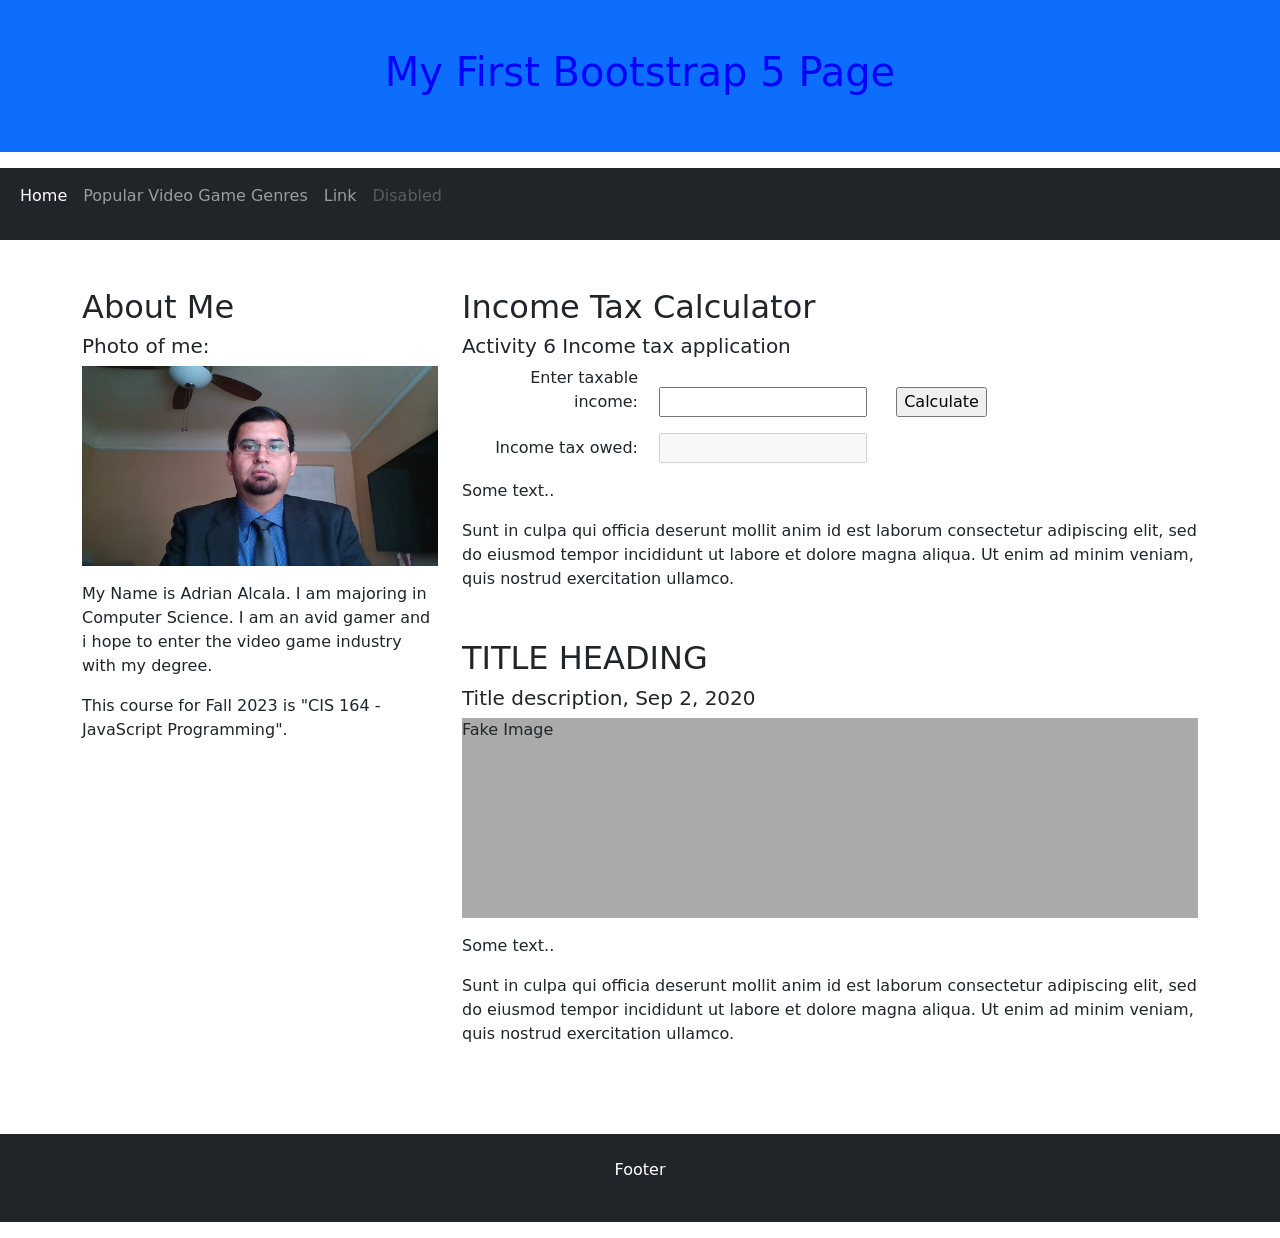
==== index.html @ 138c2d60 "Update index.html" ====
<!DOCTYPE html>
<html lang="en">
<head>
  <title>Bootstrap 5 Website Example</title>
  <meta charset="utf-8">
  <meta name="viewport" content="width=device-width, initial-scale=1">
  <link href="https://cdn.jsdelivr.net/npm/bootstrap@5.3.2/dist/css/bootstrap.min.css" rel="stylesheet" integrity="sha384-T3c6CoIi6uLrA9TneNEoa7RxnatzjcDSCmG1MXxSR1GAsXEV/Dwwykc2MPK8M2HN" crossorigin="anonymous">
  <script src="https://cdn.jsdelivr.net/npm/bootstrap@5.3.2/dist/js/bootstrap.bundle.min.js" integrity="sha384-C6RzsynM9kWDrMNeT87bh95OGNyZPhcTNXj1NW7RuBCsyN/o0jlpcV8Qyq46cDfL" crossorigin="anonymous"></script>
  <link rel="stylesheet" href="bootstrap.css">
  <style>
  .fakeimg {
    height: 200px;
    background: #aaa;
  }
  </style>
</head>
<body>

<div class="p-5 bg-primary text-white text-center">
  <h1>My First Bootstrap 5 Page</h1>
</div>

<nav class="navbar navbar-expand-sm bg-dark navbar-dark">
  <div class="container-fluid">
    <ul class="navbar-nav">
      <li class="nav-item">
        <a class="nav-link active" href="#">Home</a>
      </li>
      <li class="nav-item">
        <a class="nav-link" href="https://aalcala87.github.io/game_genres/">Popular Video Game Genres</a>
      </li>
      <li class="nav-item">
        <a class="nav-link" href="#">Link</a>
      </li>
      <li class="nav-item">
        <a class="nav-link disabled" href="#">Disabled</a>
      </li>
    </ul>
  </div>
</nav>

<div class="container mt-5">
  <div class="row">
    <div class="col-sm-4">
      <h2>About Me</h2>
      <h5>Photo of me:</h5>
      <div class="fakeimg">
        <img class="fakeimg" src="WIN_20230208_13_23_04_Pro.jpg" alt="Hero Image">
      </div>
      <p>My Name is Adrian Alcala. I am majoring in Computer Science. 
        I am an avid gamer and i hope to enter the video game industry with my degree.</p>

      <p>This course for Fall 2023 is "CIS 164 - JavaScript Programming".</p>
      
      
      <hr class="d-sm-none">
    </div>
    <div class="col-sm-8">
      <h2>Income Tax Calculator</h2>
      <h5>Activity 6 Income tax application</h5>
      <div>
          <label>Enter taxable income:</label>
          <input type="text" id="income" />
          <input type="button" value="Calculate" name="calculate" id="calculate" />
      </div>
      <div>
          <label>Income tax owed:</label>
          <input type="text" id="tax" disabled>
      </div>






      <p>Some text..</p>
      <p>Sunt in culpa qui officia deserunt mollit anim id est laborum consectetur adipiscing elit, sed do eiusmod tempor incididunt ut labore et dolore magna aliqua. Ut enim ad minim veniam, quis nostrud exercitation ullamco.</p>

      <h2 class="mt-5">TITLE HEADING</h2>
      <h5>Title description, Sep 2, 2020</h5>
      <div class="fakeimg">Fake Image</div>
      <p>Some text..</p>
      <p>Sunt in culpa qui officia deserunt mollit anim id est laborum consectetur adipiscing elit, sed do eiusmod tempor incididunt ut labore et dolore magna aliqua. Ut enim ad minim veniam, quis nostrud exercitation ullamco.</p>
    </div>
  </div>
</div>

<div class="mt-5 p-4 bg-dark text-white text-center">
  <p>Footer</p>
</div>
<script src="https://cdn.jsdelivr.net/npm/@popperjs/core@2.11.8/dist/umd/popper.min.js" integrity="sha384-I7E8VVD/ismYTF4hNIPjVp/Zjvgyol6VFvRkX/vR+Vc4jQkC+hVqc2pM8ODewa9r" crossorigin="anonymous"></script>
<script src="https://cdn.jsdelivr.net/npm/bootstrap@5.3.2/dist/js/bootstrap.min.js" integrity="sha384-BBtl+eGJRgqQAUMxJ7pMwbEyER4l1g+O15P+16Ep7Q9Q+zqX6gSbd85u4mG4QzX+" crossorigin="anonymous"></script>
<script src="bootstrap.js"></script>
</body>
</html>
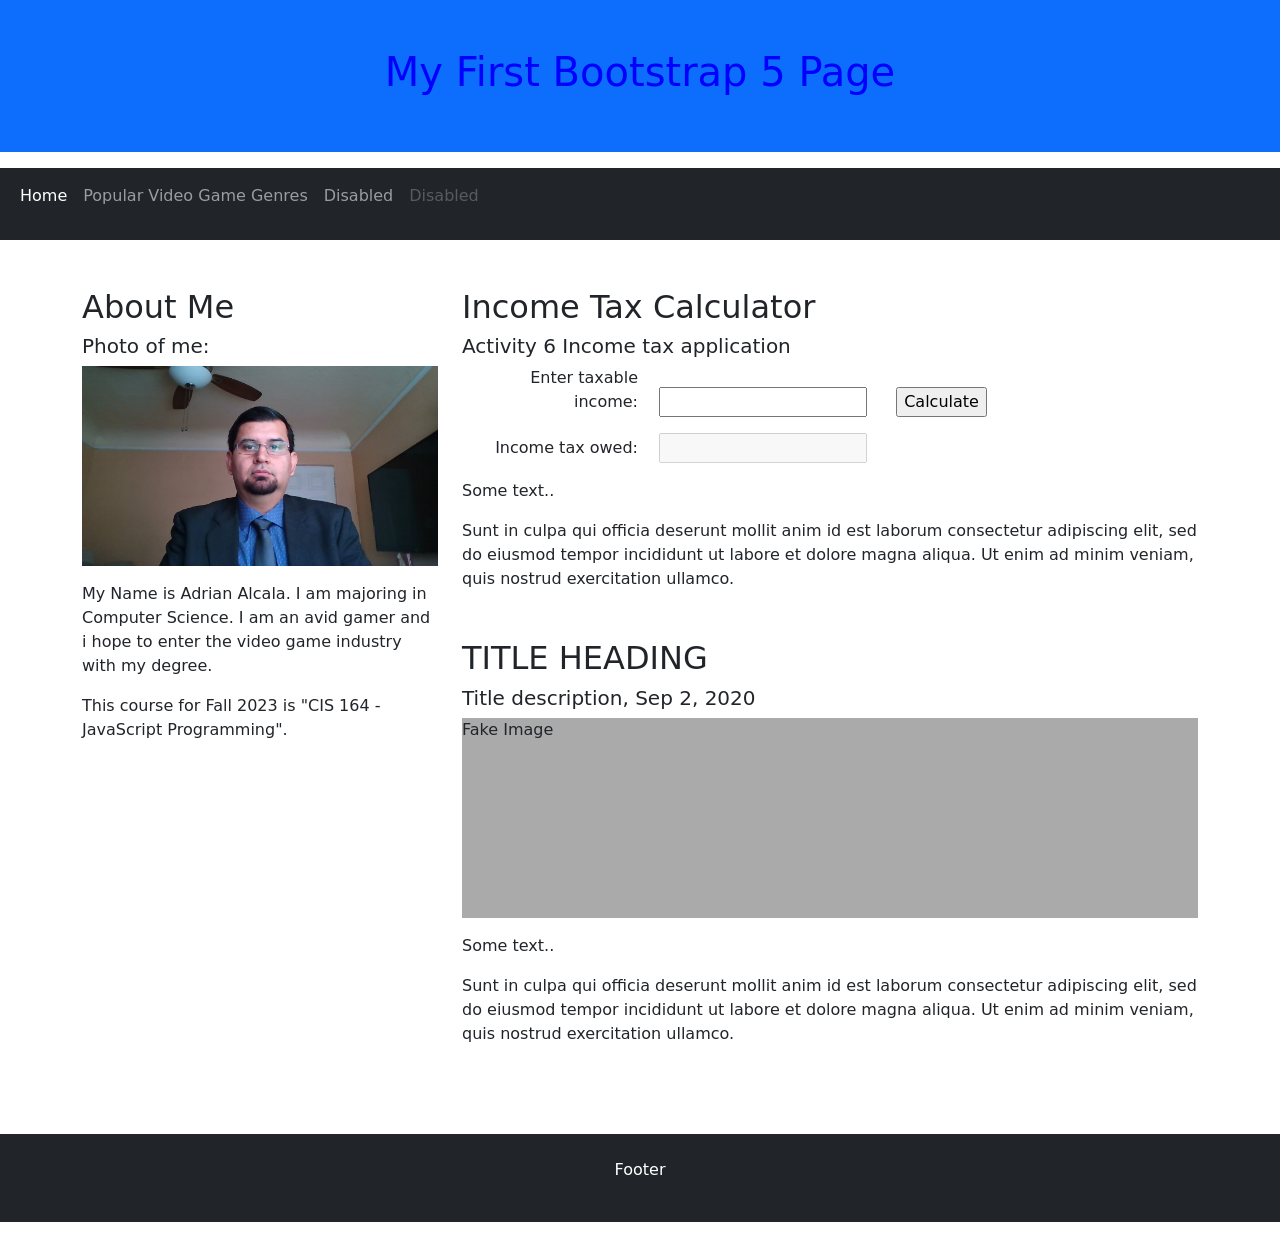
==== commit 92eda5e7: "Update index.html" ====
--- a/index.html
+++ b/index.html
@@ -24,13 +24,13 @@
   <div class="container-fluid">
     <ul class="navbar-nav">
       <li class="nav-item">
-        <a class="nav-link active" href="#">Home</a>
+        <a class="nav-link active" href="https://aalcala87.github.io/">Home</a>
       </li>
       <li class="nav-item">
         <a class="nav-link" href="https://aalcala87.github.io/game_genres/">Popular Video Game Genres</a>
       </li>
       <li class="nav-item">
-        <a class="nav-link" href="#">Link</a>
+        <a class="nav-link" href="#">Disabled</a>
       </li>
       <li class="nav-item">
         <a class="nav-link disabled" href="#">Disabled</a>
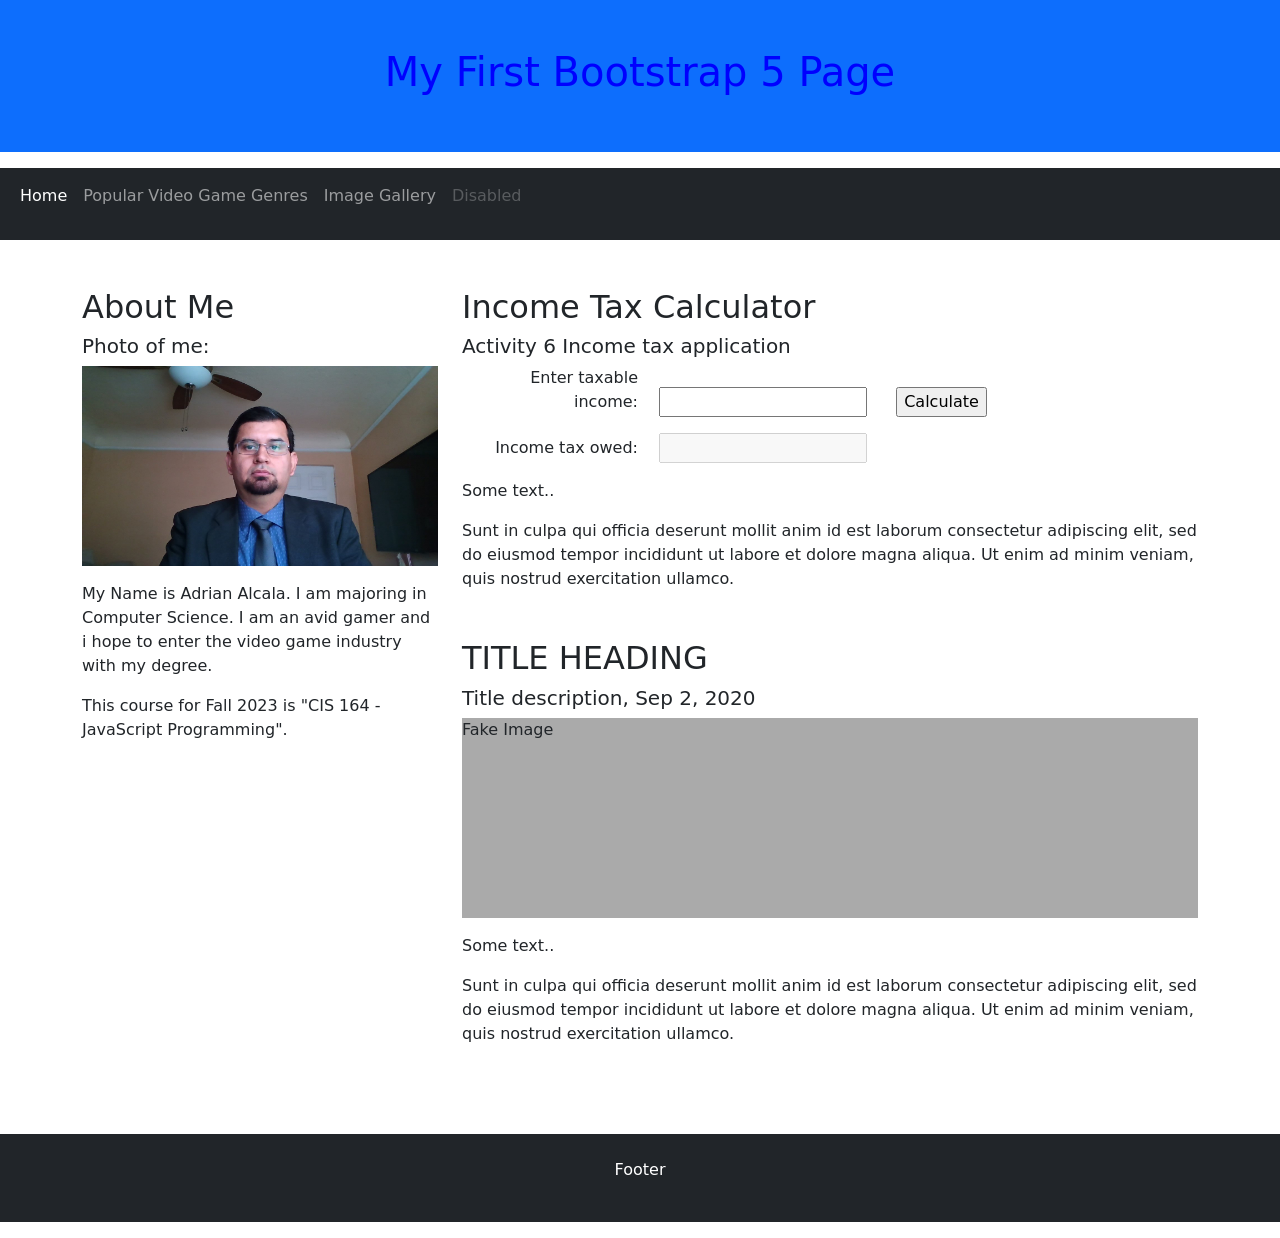
==== commit a7fdaa63: "Update index.html" ====
--- a/index.html
+++ b/index.html
@@ -30,7 +30,7 @@
         <a class="nav-link" href="https://aalcala87.github.io/game_genres/">Popular Video Game Genres</a>
       </li>
       <li class="nav-item">
-        <a class="nav-link" href="#">Disabled</a>
+        <a class="nav-link" href="https://aalcala87.github.io/images_game_systems/">Image Gallery</a>
       </li>
       <li class="nav-item">
         <a class="nav-link disabled" href="#">Disabled</a>
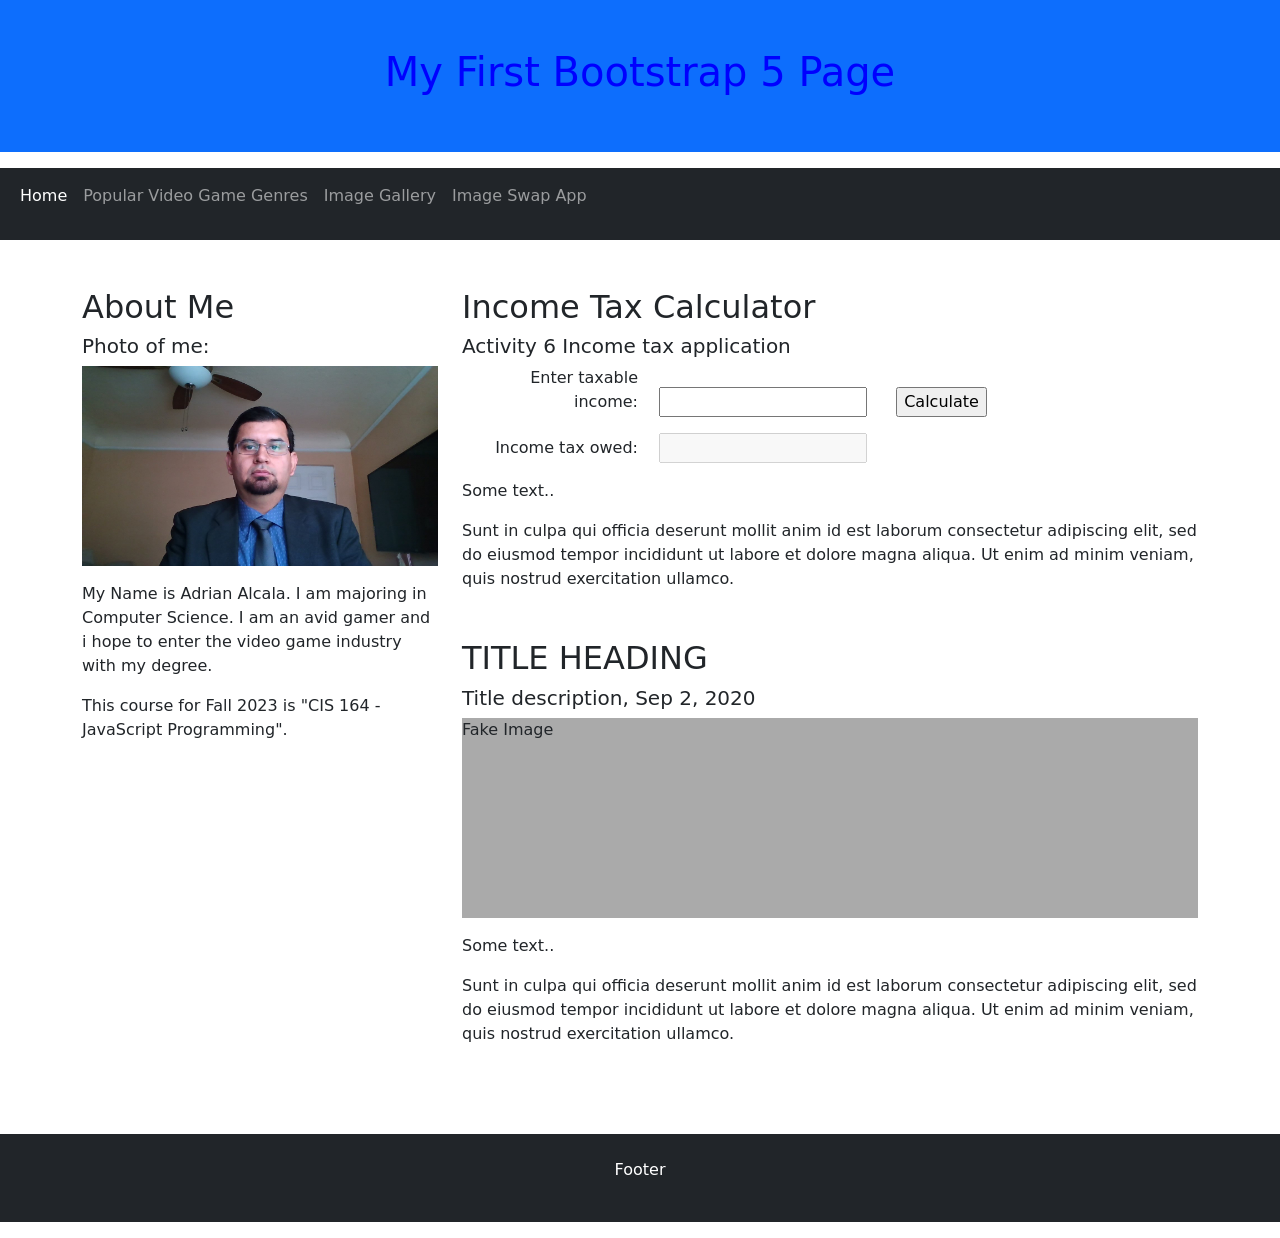
==== commit d4d82412: "Update index.html" ====
--- a/index.html
+++ b/index.html
@@ -33,7 +33,7 @@
         <a class="nav-link" href="https://aalcala87.github.io/images_game_systems/">Image Gallery</a>
       </li>
       <li class="nav-item">
-        <a class="nav-link disabled" href="#">Disabled</a>
+        <a class="nav-link" href="https://aalcala87.github.io/image_swap_application/">Image Swap App</a>
       </li>
     </ul>
   </div>
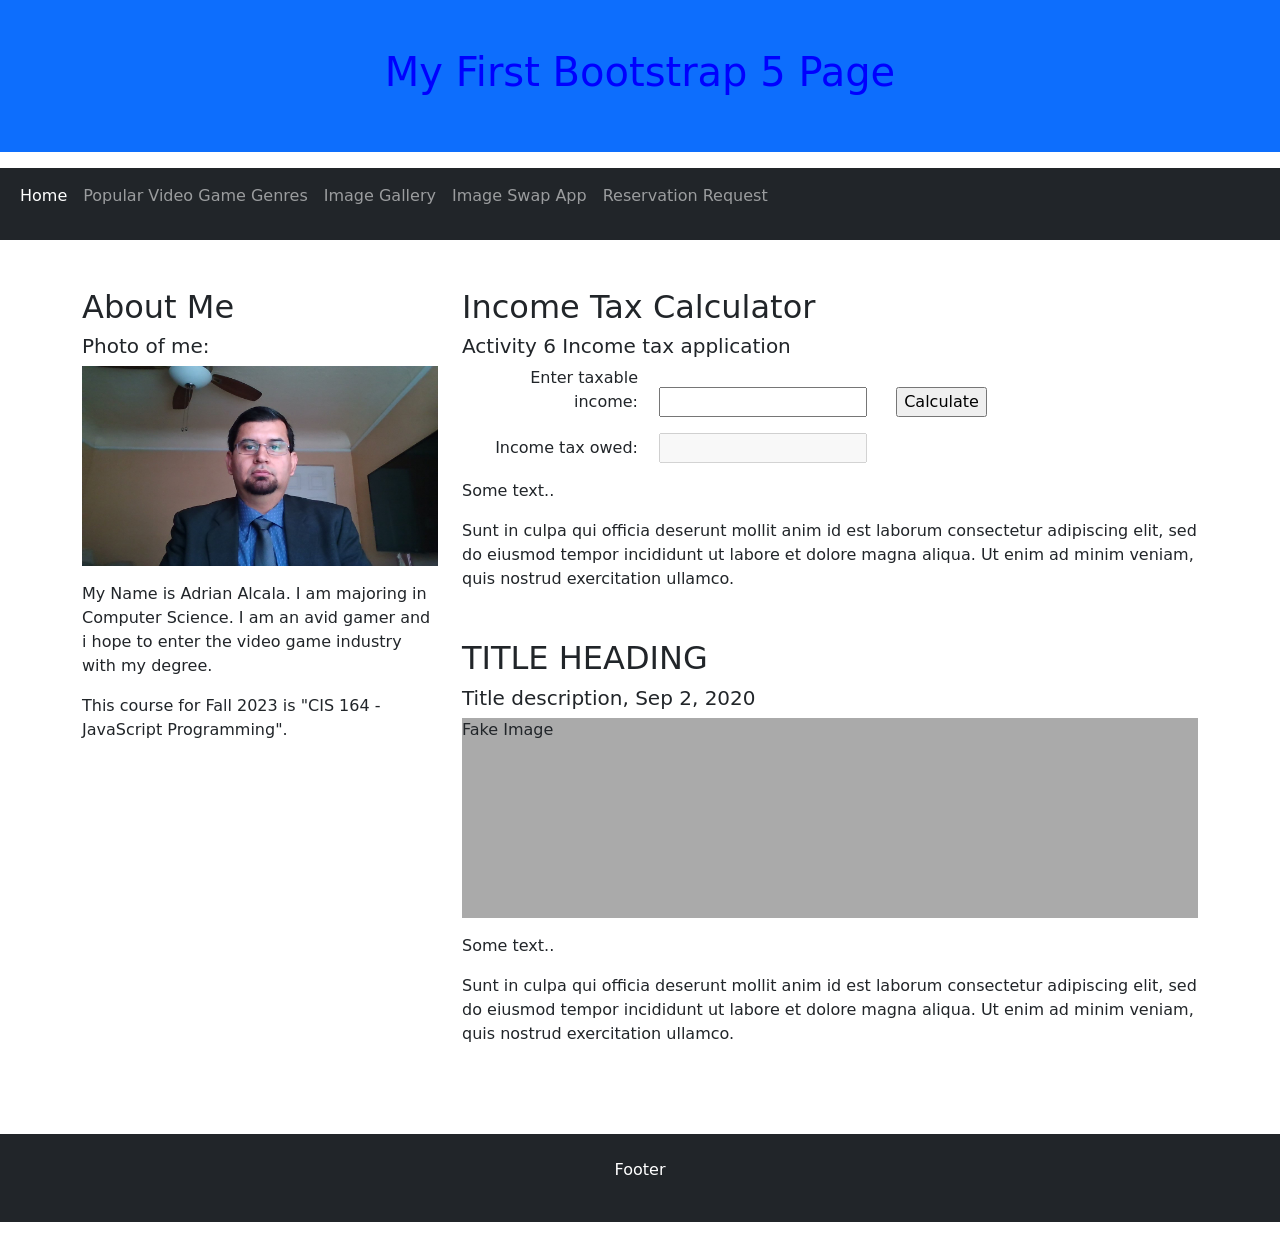
==== commit ba435b80: "Update index.html" ====
--- a/index.html
+++ b/index.html
@@ -21,23 +21,26 @@
 </div>
 
 <nav class="navbar navbar-expand-sm bg-dark navbar-dark">
-  <div class="container-fluid">
-    <ul class="navbar-nav">
-      <li class="nav-item">
-        <a class="nav-link active" href="https://aalcala87.github.io/">Home</a>
-      </li>
-      <li class="nav-item">
-        <a class="nav-link" href="https://aalcala87.github.io/game_genres/">Popular Video Game Genres</a>
-      </li>
-      <li class="nav-item">
-        <a class="nav-link" href="https://aalcala87.github.io/images_game_systems/">Image Gallery</a>
-      </li>
-      <li class="nav-item">
-        <a class="nav-link" href="https://aalcala87.github.io/image_swap_application/">Image Swap App</a>
-      </li>
-    </ul>
-  </div>
-</nav>
+		<div class="container-fluid">
+			<ul class="navbar-nav">
+			<li class="nav-item">
+				<a class="nav-link active" href="https://aalcala87.github.io/">Home</a>
+			</li>
+			<li class="nav-item">
+				<a class="nav-link" href="https://aalcala87.github.io/game_genres/">Popular Video Game Genres</a>
+			</li>
+			<li class="nav-item">
+				<a class="nav-link" href="https://aalcala87.github.io/images_game_systems/">Image Gallery</a>
+			</li>
+			<li class="nav-item">
+				<a class="nav-link" href="https://aalcala87.github.io/image_swap_application/">Image Swap App</a>
+			</li>
+			<li class="nav-item">
+				<a class="nav-link" href="https://aalcala87.github.io/reservation_request/">Reservation Request</a>
+			</li>
+			</ul>
+		</div>
+	</nav>
 
 <div class="container mt-5">
   <div class="row">
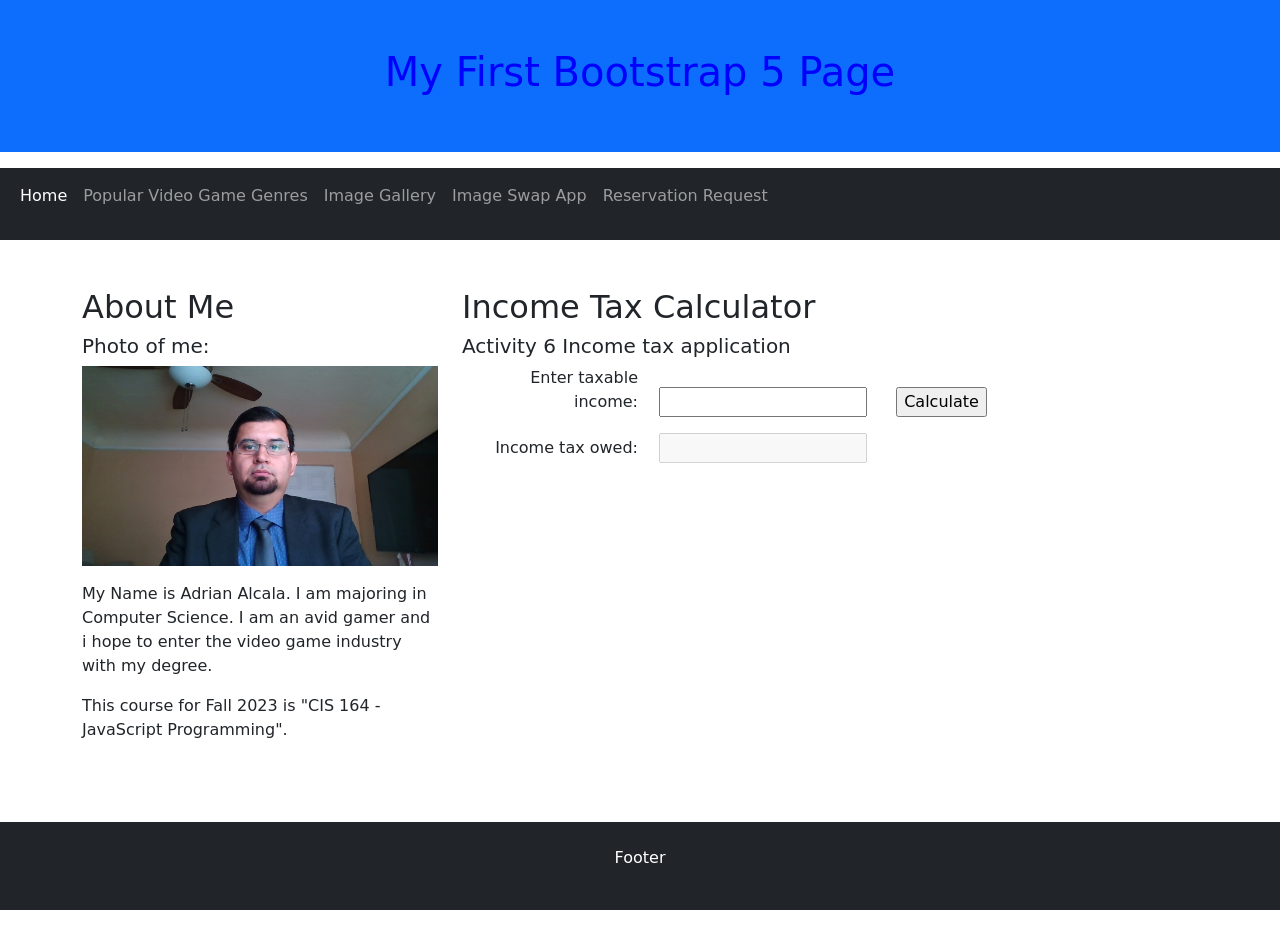
==== commit 64e33aa6: "Update index.html" ====
--- a/index.html
+++ b/index.html
@@ -70,21 +70,7 @@
           <label>Income tax owed:</label>
           <input type="text" id="tax" disabled>
       </div>
-
-
-
-
-
-
-      <p>Some text..</p>
-      <p>Sunt in culpa qui officia deserunt mollit anim id est laborum consectetur adipiscing elit, sed do eiusmod tempor incididunt ut labore et dolore magna aliqua. Ut enim ad minim veniam, quis nostrud exercitation ullamco.</p>
-
-      <h2 class="mt-5">TITLE HEADING</h2>
-      <h5>Title description, Sep 2, 2020</h5>
-      <div class="fakeimg">Fake Image</div>
-      <p>Some text..</p>
-      <p>Sunt in culpa qui officia deserunt mollit anim id est laborum consectetur adipiscing elit, sed do eiusmod tempor incididunt ut labore et dolore magna aliqua. Ut enim ad minim veniam, quis nostrud exercitation ullamco.</p>
-    </div>
+      </div>
   </div>
 </div>
 
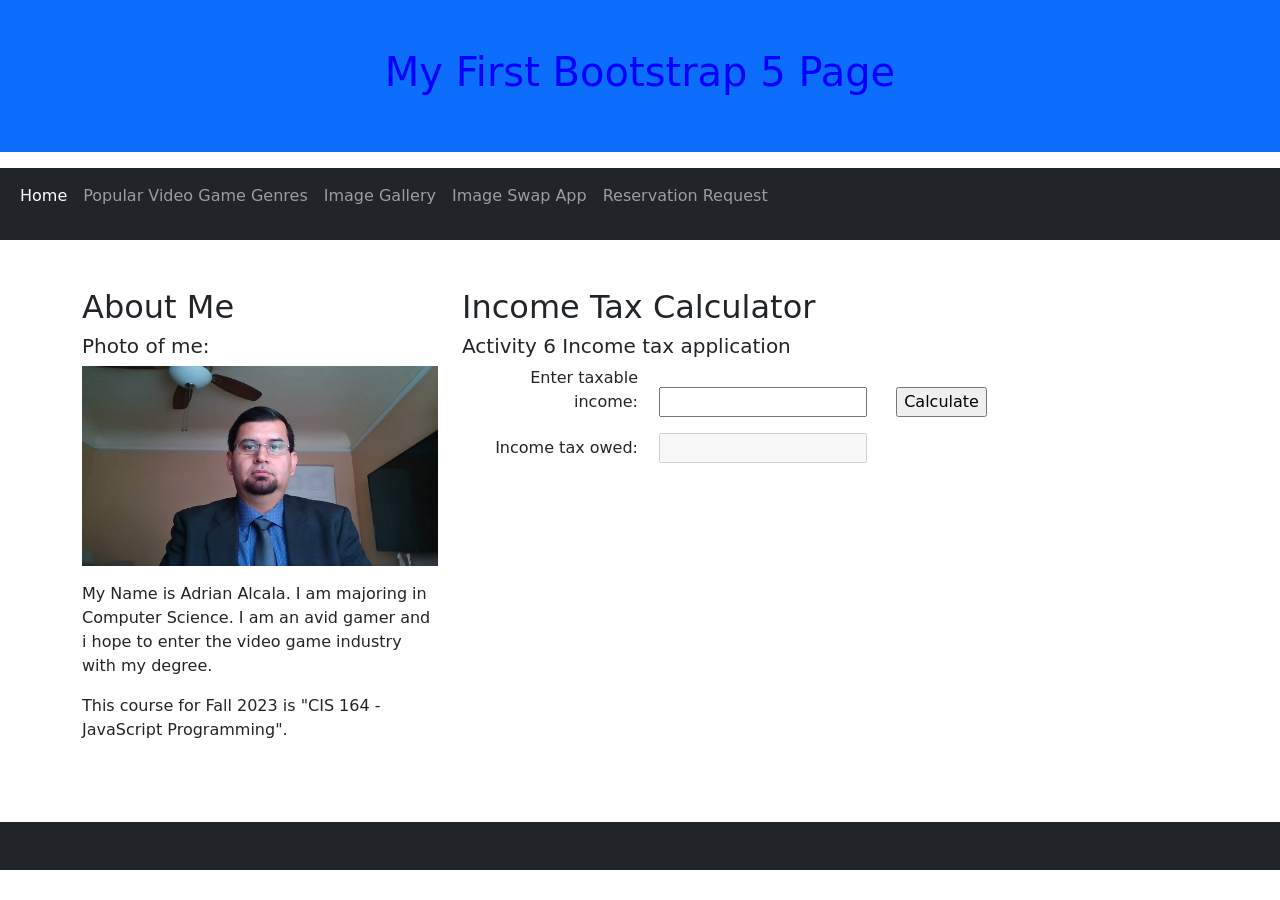
==== commit d98207bb: "Update index.html" ====
--- a/index.html
+++ b/index.html
@@ -75,7 +75,7 @@
 </div>
 
 <div class="mt-5 p-4 bg-dark text-white text-center">
-  <p>Footer</p>
+ 
 </div>
 <script src="https://cdn.jsdelivr.net/npm/@popperjs/core@2.11.8/dist/umd/popper.min.js" integrity="sha384-I7E8VVD/ismYTF4hNIPjVp/Zjvgyol6VFvRkX/vR+Vc4jQkC+hVqc2pM8ODewa9r" crossorigin="anonymous"></script>
 <script src="https://cdn.jsdelivr.net/npm/bootstrap@5.3.2/dist/js/bootstrap.min.js" integrity="sha384-BBtl+eGJRgqQAUMxJ7pMwbEyER4l1g+O15P+16Ep7Q9Q+zqX6gSbd85u4mG4QzX+" crossorigin="anonymous"></script>
